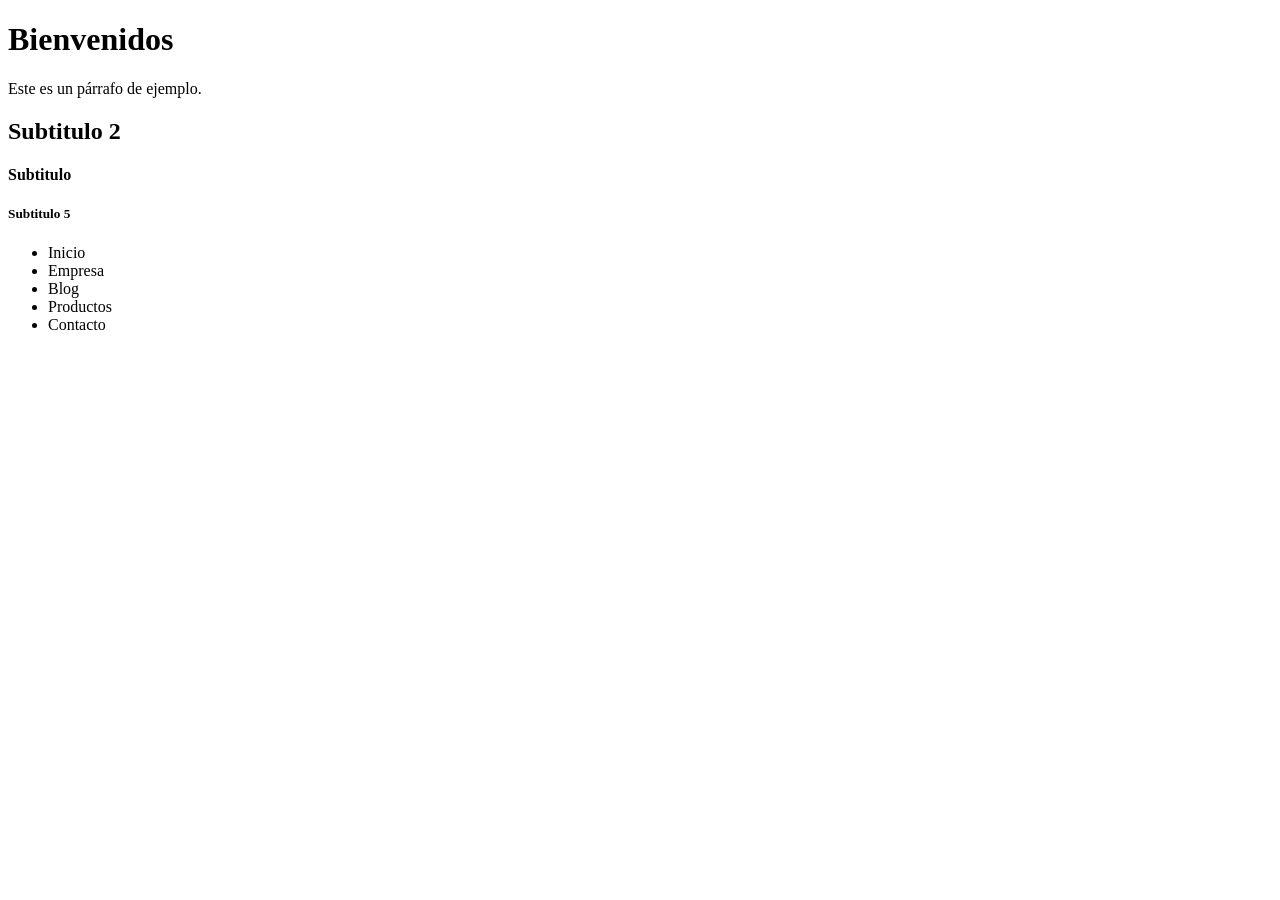
==== index.html @ d341ce64 "index.html modificado y creado el archivo main.js" ====
<!DOCTYPE html>
<html lang="es">

<head>
    <meta charset="UTF-8">
    <meta name="viewport" content="width=device-width, initial-scale=1.0">
    <title>Empresa</title>
</head>

<body>

    <h1>Bienvenidos</h1>

    <p>Este es un párrafo de ejemplo.</p>

    <h2>Subtitulo 2</h2>

    <h4>Subtitulo</h4>

    <h5>Subtitulo 5</h5>

    <div class="navegacion">
        <ul>
            <li>Inicio</li>
            <li>Empresa</li>
            <li>Blog</li>
            <li>Productos</li>
            <li>Contacto</li>
        </ul>
    </div>

</body>

</html>
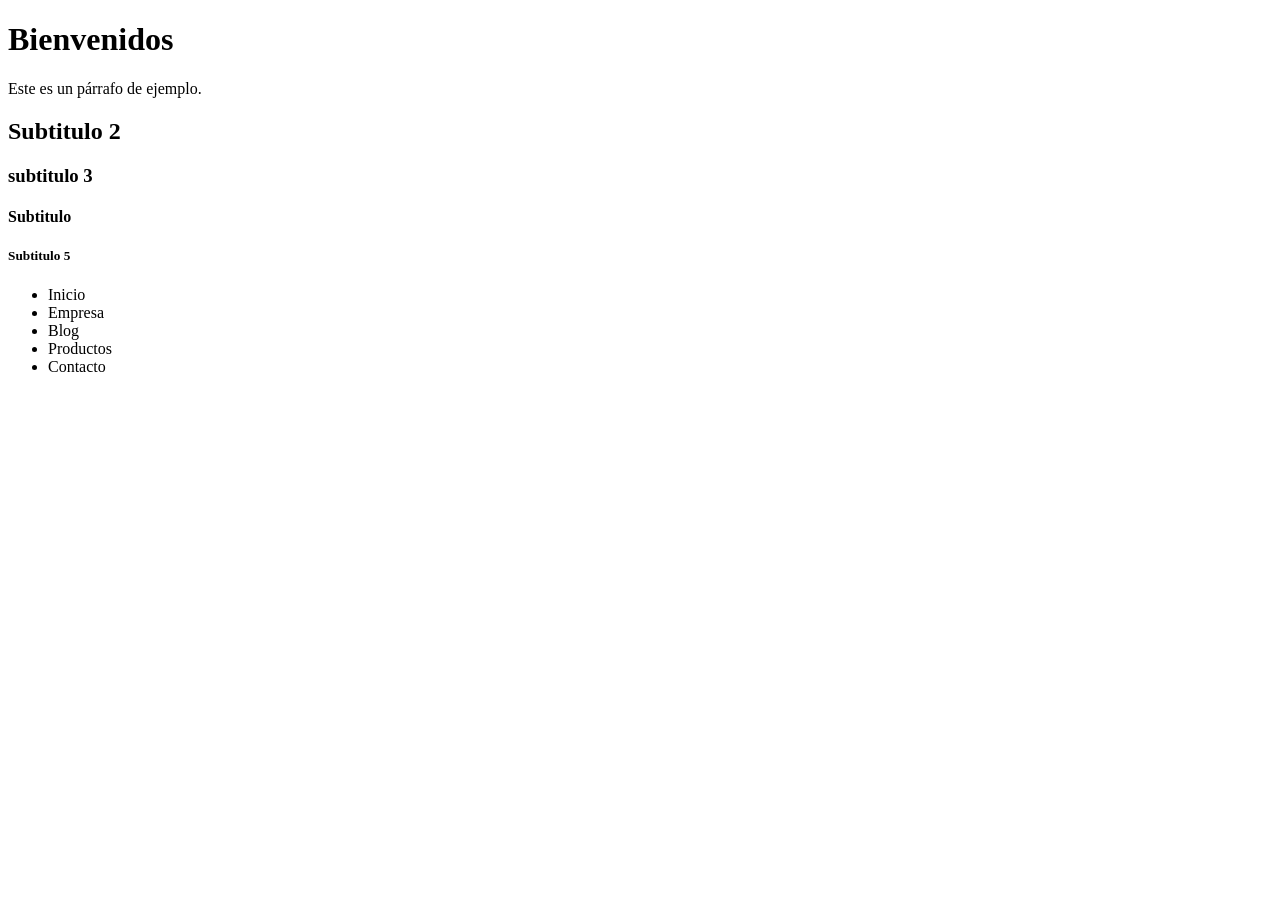
==== commit 7f16e8a6: "Update index.html" ====
--- a/index.html
+++ b/index.html
@@ -14,6 +14,7 @@
     <p>Este es un párrafo de ejemplo.</p>
 
     <h2>Subtitulo 2</h2>
+    <h3>subtitulo 3</h3>
 
     <h4>Subtitulo</h4>
 
@@ -31,4 +32,4 @@
 
 </body>
 
-</html>+</html>
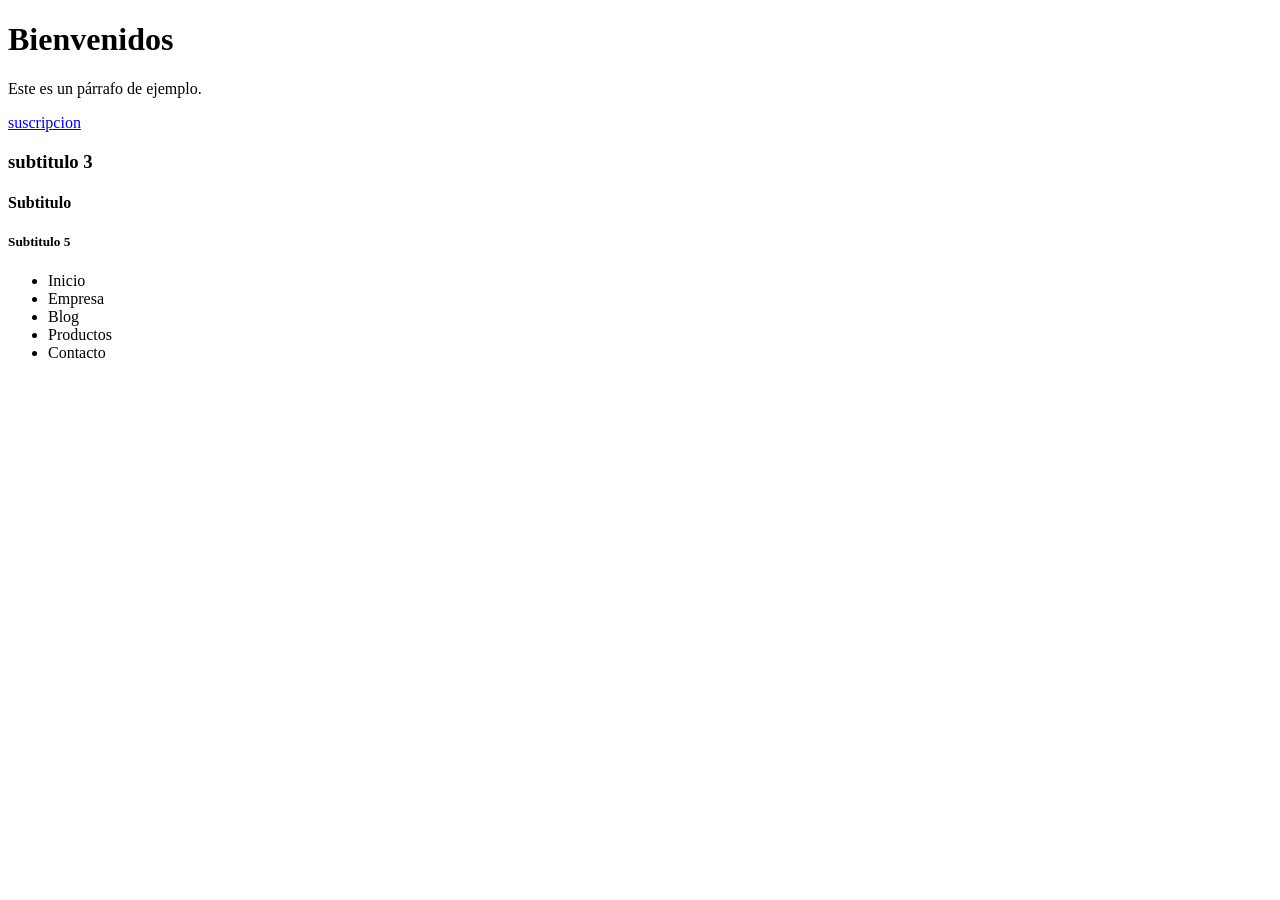
==== commit 9347e28f: "agregado link a suscripcion en index" ====
--- a/index.html
+++ b/index.html
@@ -13,7 +13,7 @@
 
     <p>Este es un párrafo de ejemplo.</p>
 
-    <h2>Subtitulo 2</h2>
+    <a href="suscripcion.html">suscripcion</a>
     <h3>subtitulo 3</h3>
 
     <h4>Subtitulo</h4>
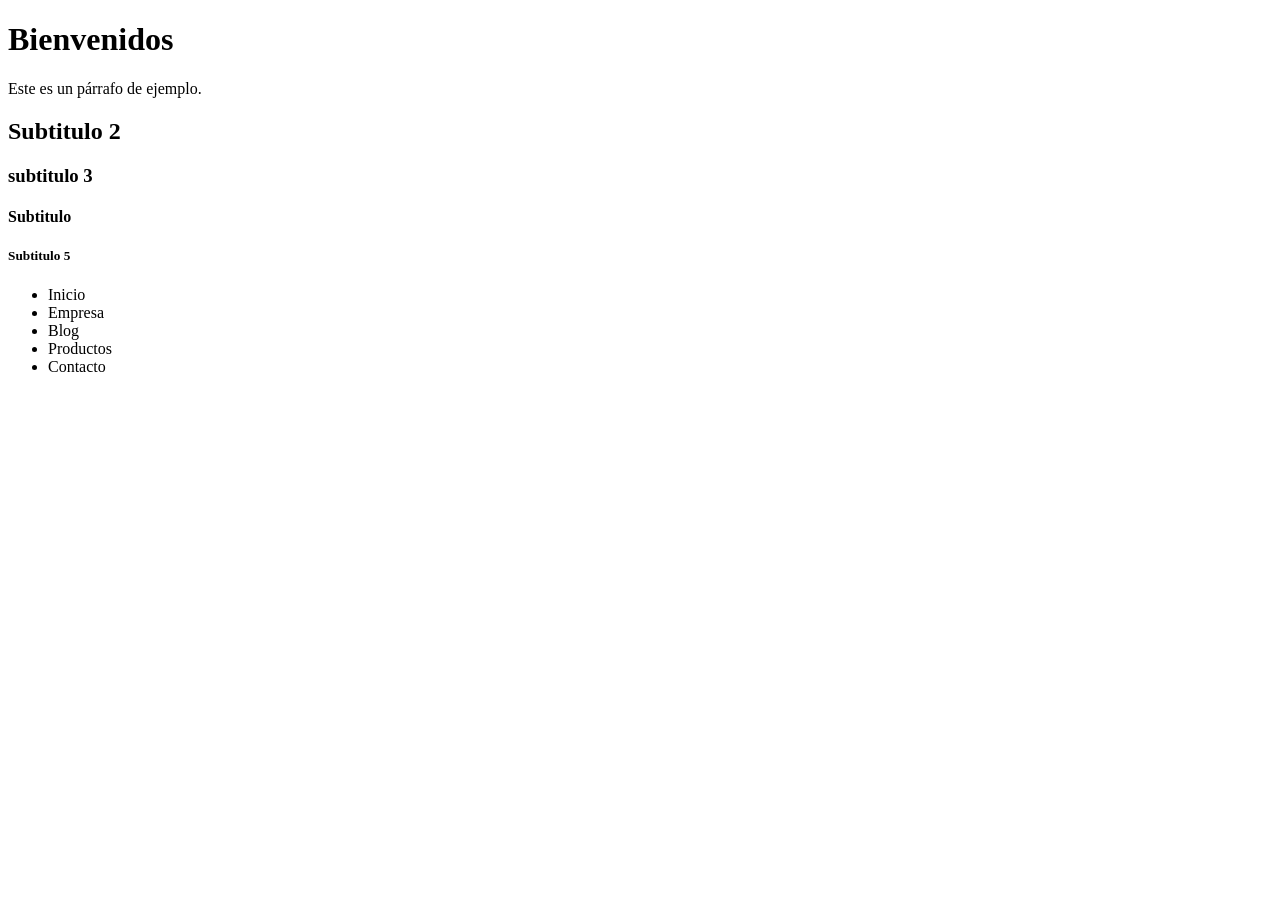
==== commit 11889cc6: "modificado subtitulo 3 en index" ====
--- a/index.html
+++ b/index.html
@@ -13,8 +13,8 @@
 
     <p>Este es un párrafo de ejemplo.</p>
 
-    <a href="suscripcion.html">suscripcion</a>
-    <h3>subtitulo 3</h3>
+    <h2>Subtitulo 2</h2>
+    <h3>subtitulo 3</h3> <!-- practica 5 -->
 
     <h4>Subtitulo</h4>
 
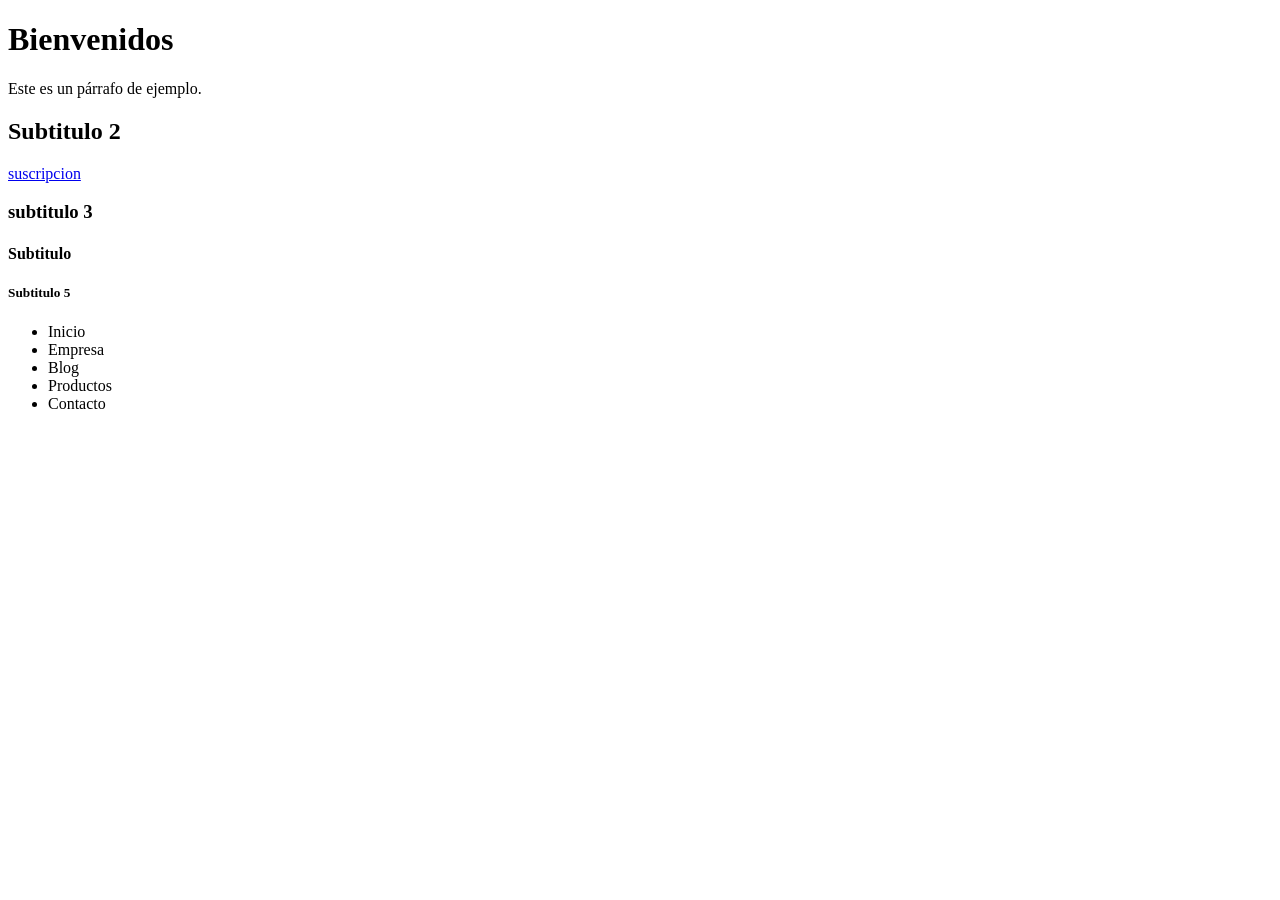
==== commit 1d02c3dd: "Merge branch 'RamaPrincipal' into rama_suscripcion" ====
--- a/index.html
+++ b/index.html
@@ -14,6 +14,7 @@
     <p>Este es un párrafo de ejemplo.</p>
 
     <h2>Subtitulo 2</h2>
+    <a href="suscripcion.html">suscripcion</a>
     <h3>subtitulo 3</h3> <!-- practica 5 -->
 
     <h4>Subtitulo</h4>
